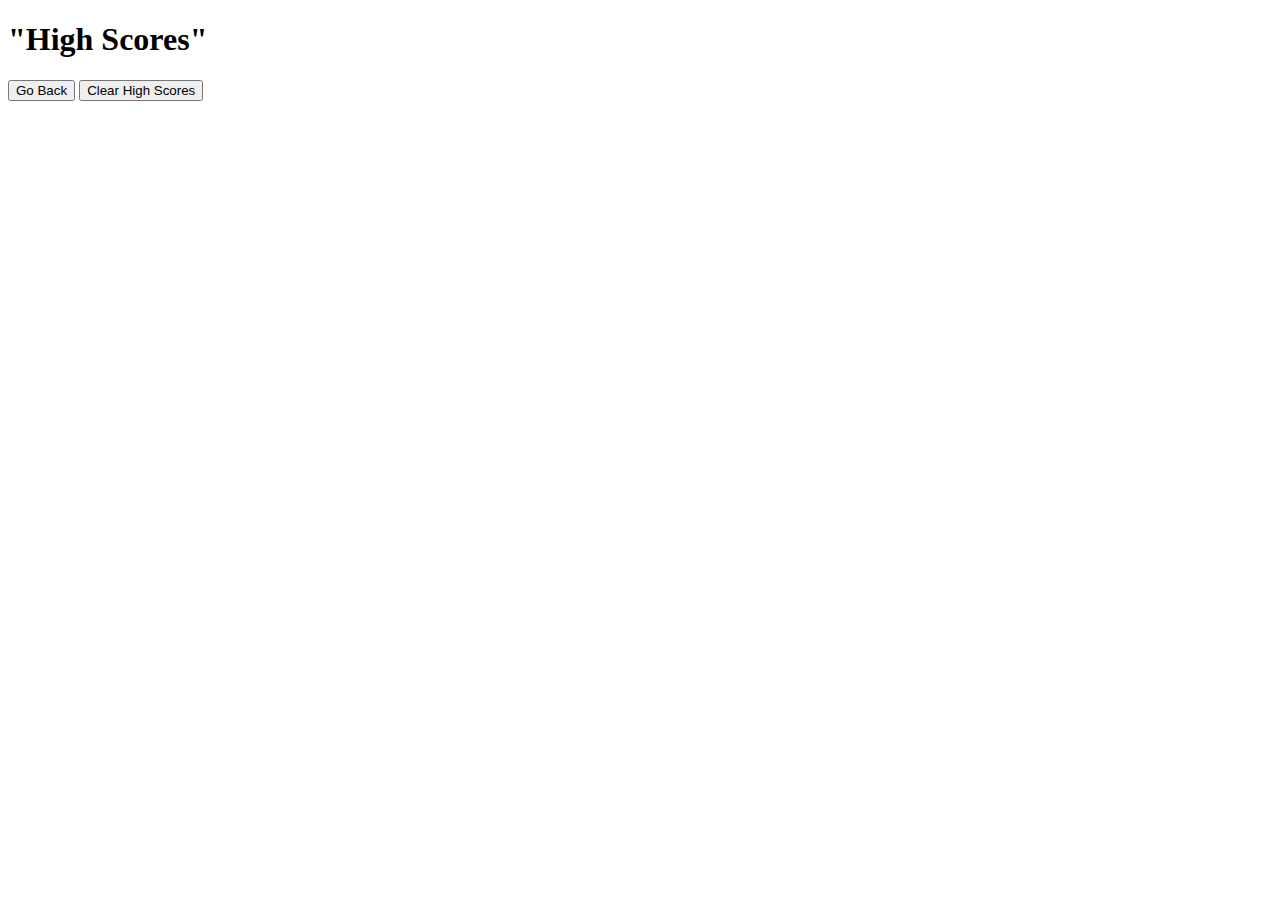
==== code-quiz/highscores.html @ 37a844f9 "Added timer functionality, and high scores page" ====
<!DOCTYPE html>
<html lang="en">
<head>
    <meta charset="UTF-8">
    <meta name="viewport" content="width=device-width, initial-scale=1.0">
    <title>High Scores</title>
</head>
<body onload="onloadFunction()">
    <div >
        <h1>"High Scores"</h1>
        <div id="highscores-div"></div>
    </div>
    <button type="button" id = "go-back">Go Back</button>
    <button type="button" id = "clear-high-scores">Clear High Scores</button>
    <script src="./assets/js/highscores.js"></script>
</body>
</html>
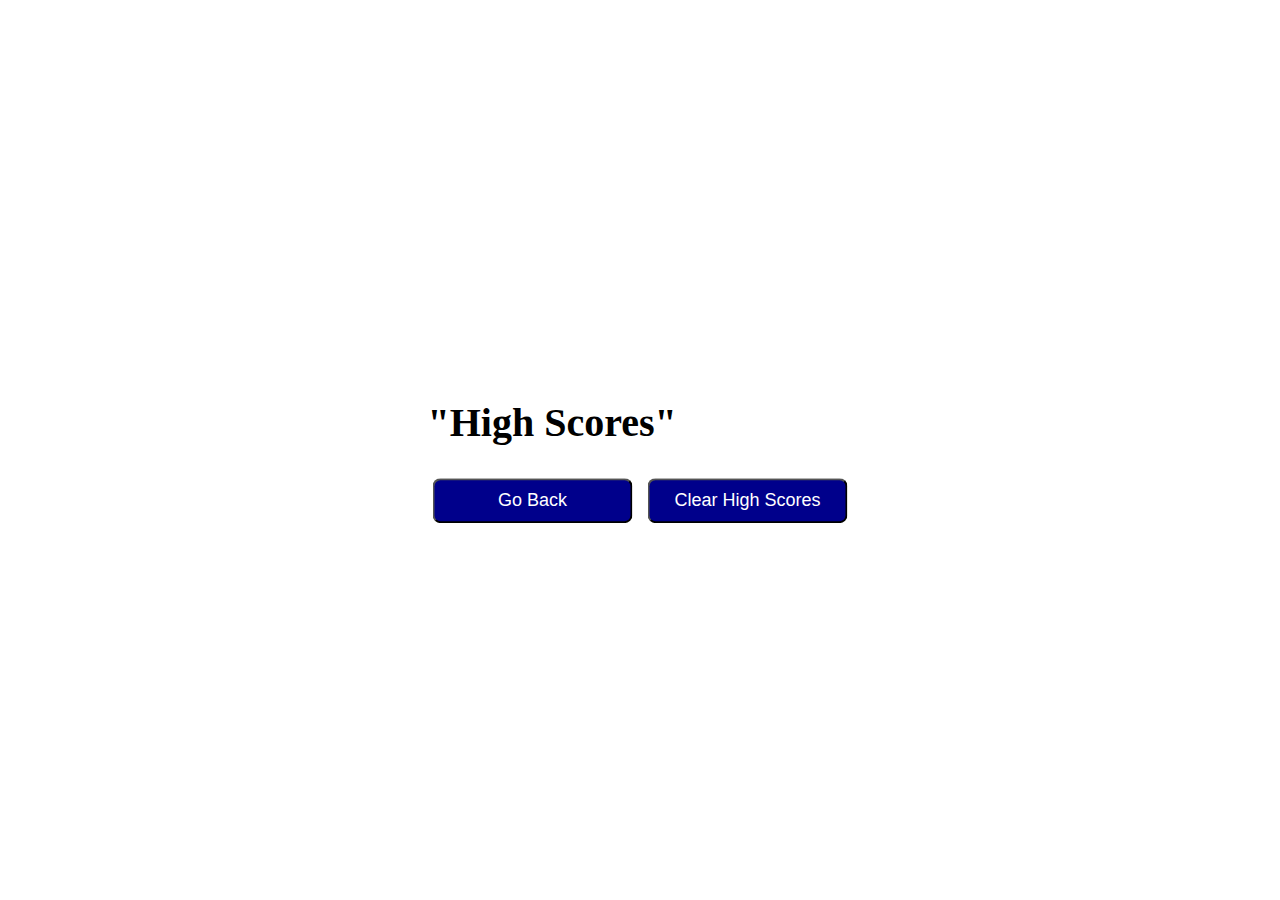
==== commit ff944809: "Added Style" ====
--- a/code-quiz/highscores.html
+++ b/code-quiz/highscores.html
@@ -4,14 +4,17 @@
     <meta charset="UTF-8">
     <meta name="viewport" content="width=device-width, initial-scale=1.0">
     <title>High Scores</title>
+    <link rel="stylesheet" href="./css/style.css"/>
 </head>
 <body onload="onloadFunction()">
+<main>
     <div >
         <h1>"High Scores"</h1>
         <div id="highscores-div"></div>
     </div>
-    <button type="button" id = "go-back">Go Back</button>
-    <button type="button" id = "clear-high-scores">Clear High Scores</button>
+    <button type="button" class=btn id = "go-back">Go Back</button>
+    <button type="button" class=btn id = "clear-high-scores">Clear High Scores</button>
+</main>
     <script src="./assets/js/highscores.js"></script>
 </body>
 </html>--- a/code-quiz/css/style.css
+++ b/code-quiz/css/style.css
@@ -0,0 +1,26 @@
+body {
+    background: white }
+main {
+    font-size: 20px;
+    background: white;
+    color: black;
+    border-radius: 1em;
+    padding: 1em;
+    position: absolute;
+    top: 50%;
+    left: 50%;
+    margin-right: -50%;
+    transform: translate(-50%, -50%) }
+.btn {
+ color: white;
+ background-color:darkblue;
+ font-size: 18px;
+ margin: 5px;
+ padding: 10px 24px;
+ border-radius: 8px;
+ justify-content: center;
+ width: 200px;
+}
+#result-status{
+    color: darkgray;
+}